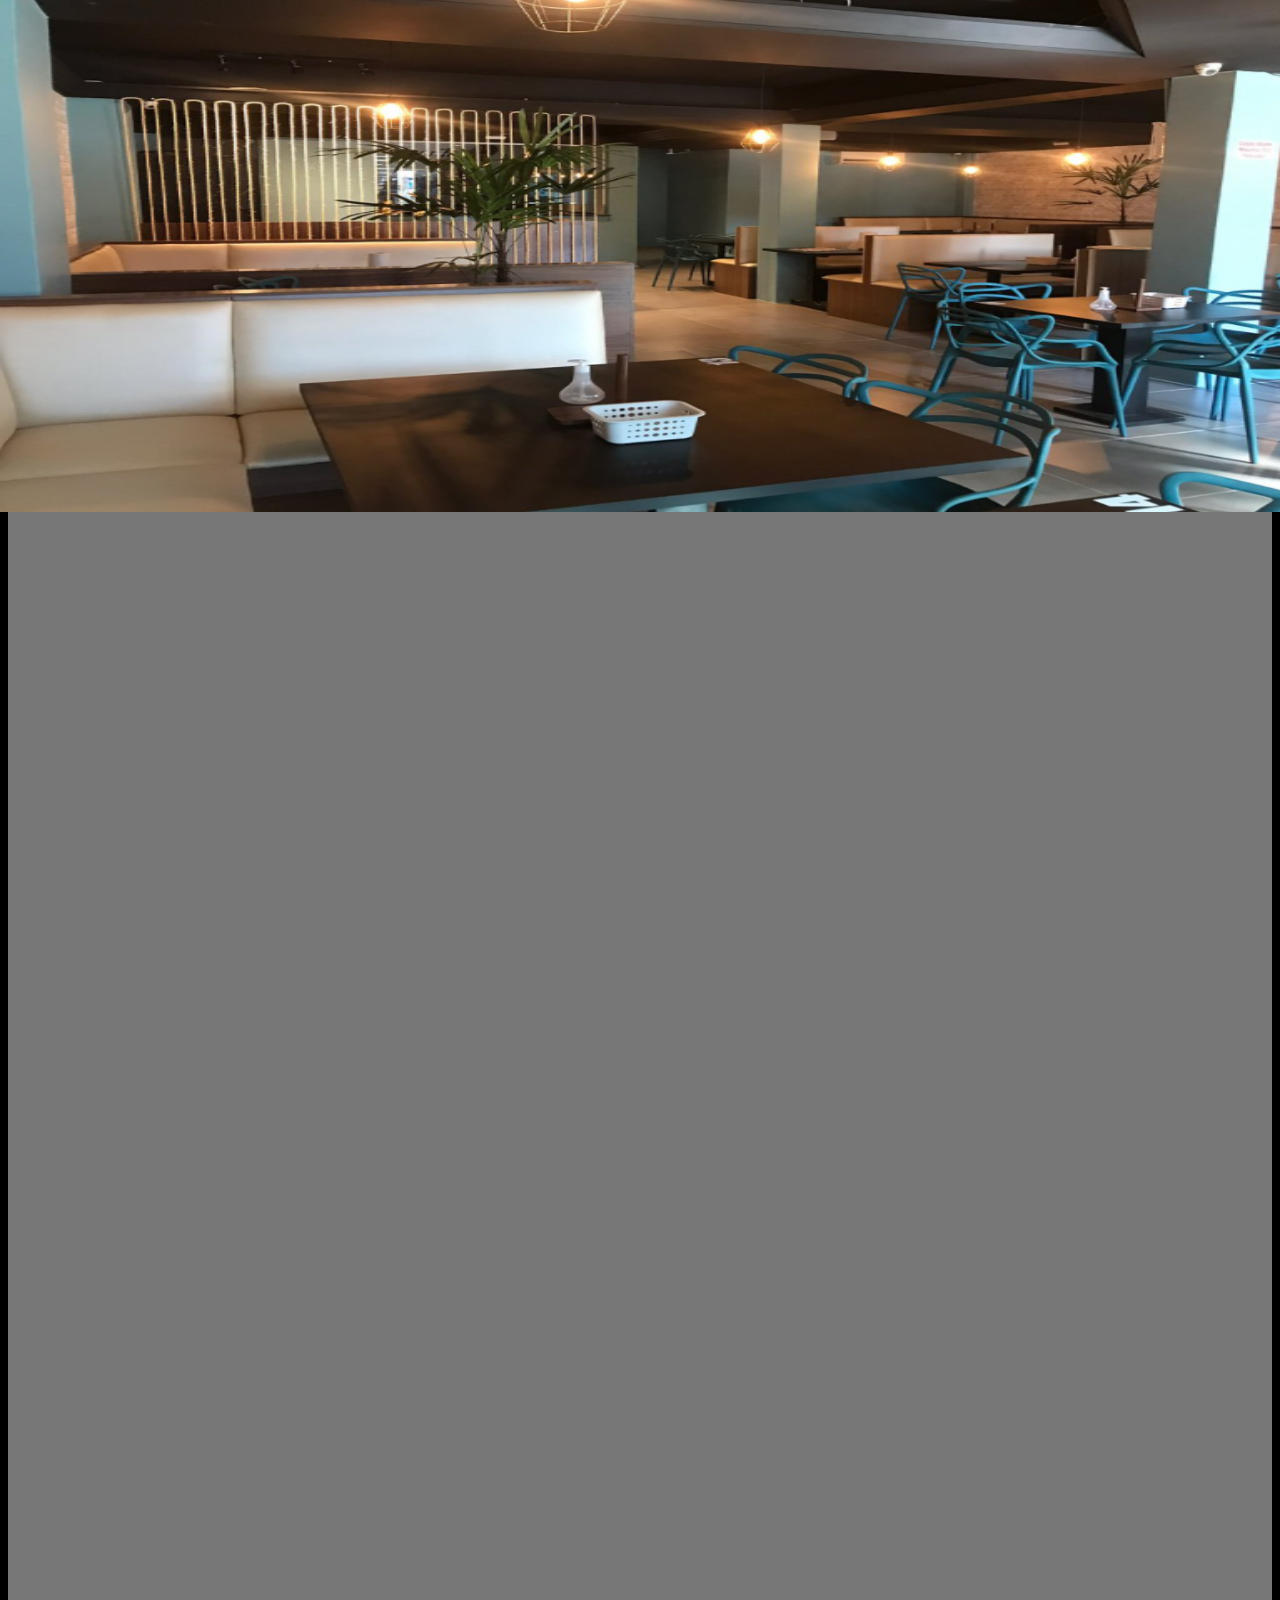
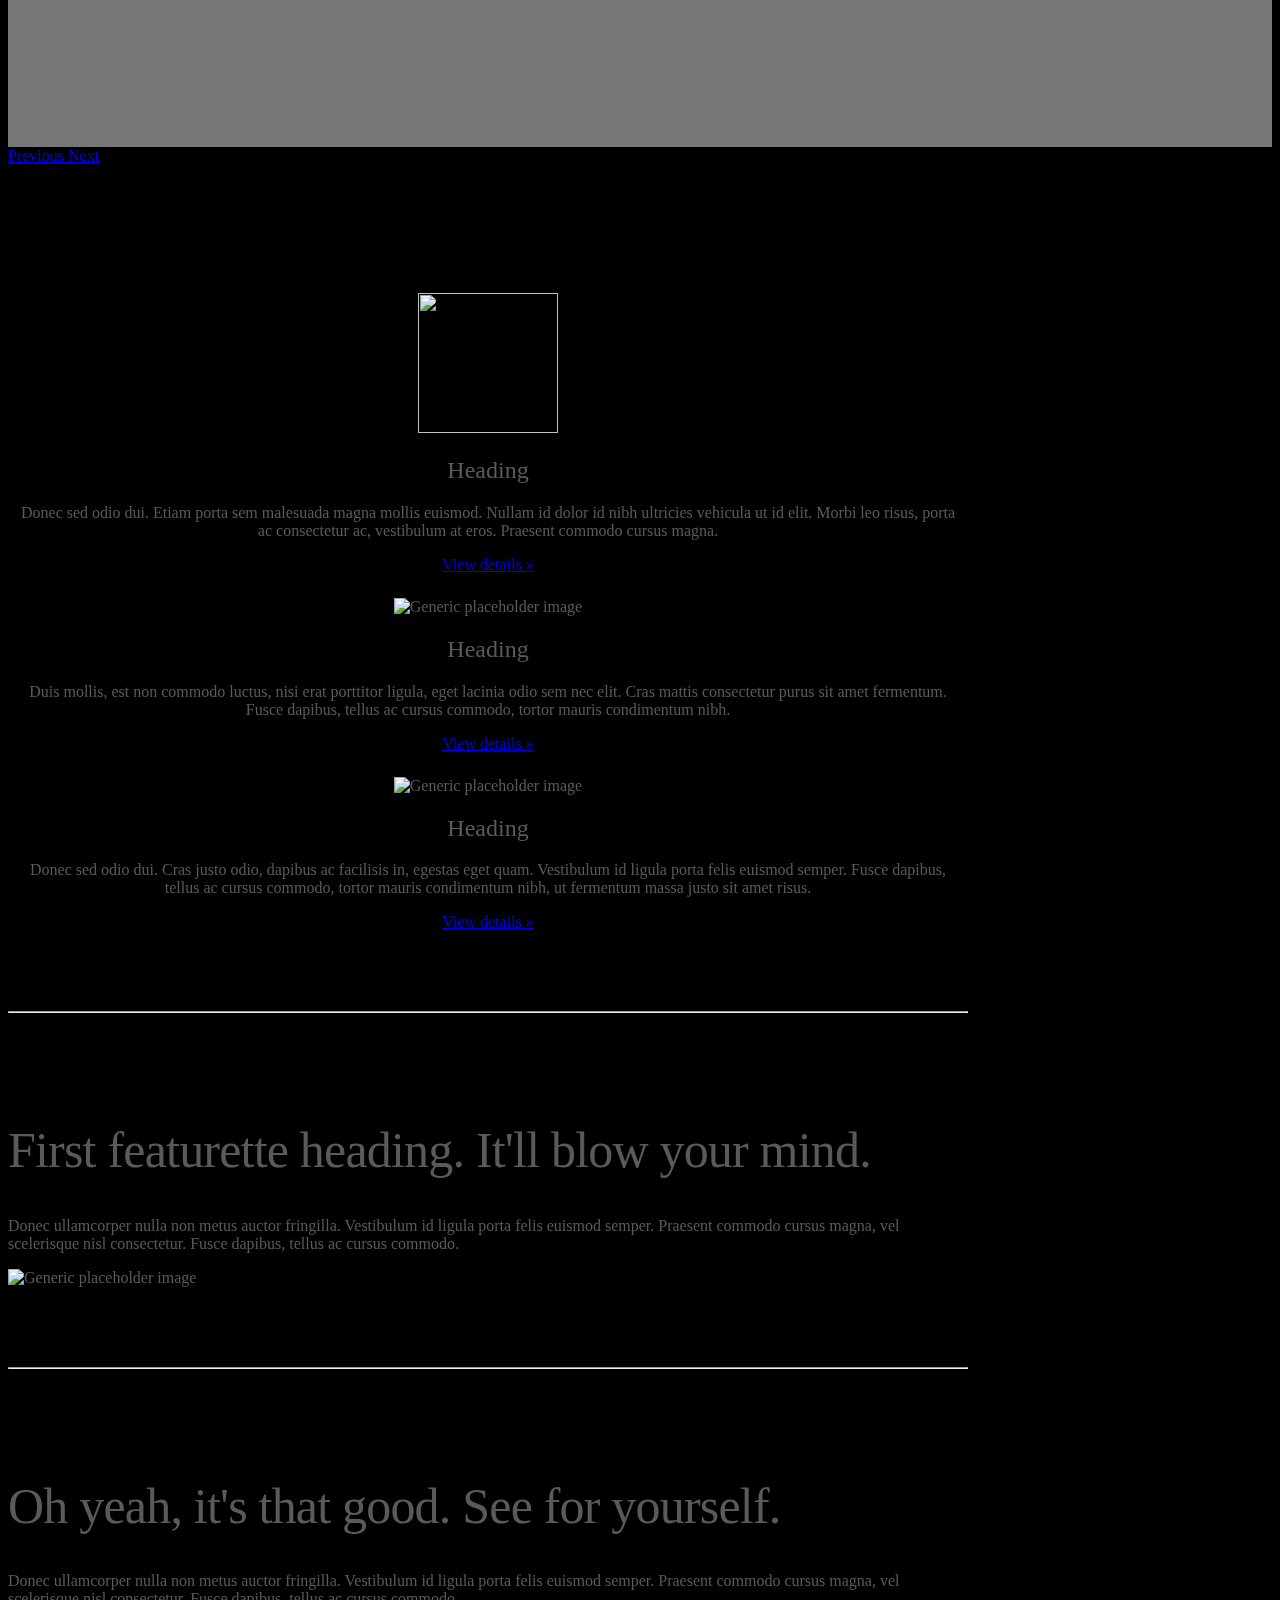
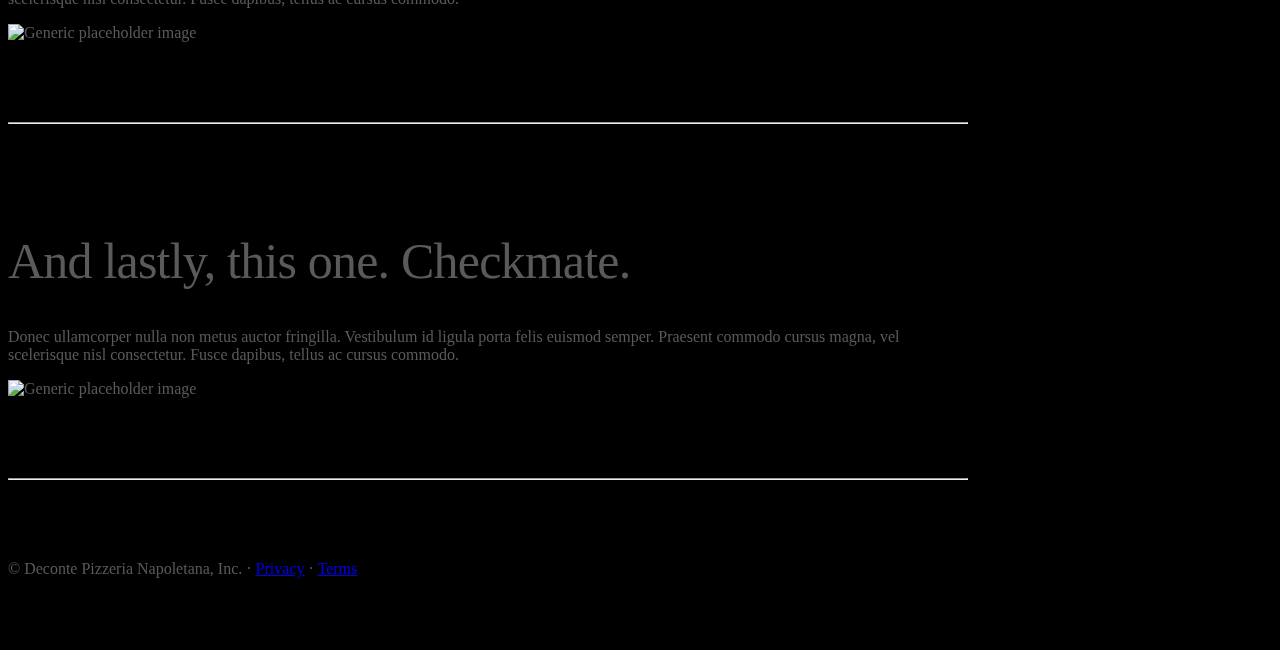
==== index.html @ 768ab449 "primeiro commit" ====
<!doctype html>
<html lang="pt-br">
  <head>
    <meta charset="utf-8">
    <meta name="viewport" content="width=device-width, initial-scale=1, shrink-to-fit=no">
    <meta charset="utf-8">
    <meta name="viewport" content="width=device-width, initial-scale=1, shrink-to-fit=no">

    <!-- Bootstrap CSS -->
    <link rel="stylesheet" href="https://stackpath.bootstrapcdn.com/bootstrap/4.1.3/css/bootstrap.min.css" integrity="sha384-MCw98/SFnGE8fJT3GXwEOngsV7Zt27NXFoaoApmYm81iuXoPkFOJwJ8ERdknLPMO" crossorigin="anonymous">

    <!-- Font Awesome -->
    <link rel="stylesheet" href="https://use.fontawesome.com/releases/v5.3.1/css/all.css" integrity="sha384-mzrmE5qonljUremFsqc01SB46JvROS7bZs3IO2EmfFsd15uHvIt+Y8vEf7N7fWAU" crossorigin="anonymous">

    <!-- CSS Costumizado -->
    <link rel="stylesheet" type="text/css" href="css/estilo.css">
    <link rel="icon" href="imagens/logo.png">

    <title>Deconte Pizzeria Napoletana</title>
  </head>
  <body>

    <header>
      <nav class="site-header sticky-top sobe">
        <div class="container d-flex flex-column flex-md-row justify-content-between">
        <img src="imagens/logo.png" width="80px" height="80px" class="sobe2">
        <button class="navbar-toggler" data-toggle="collapse" data-target="#nav-principal">
          <span class="navbar-toggler-icon"></span>
        </button>

        
          <a class="py-2 d-none d-md-inline-block" href="#">Home</a>
          <a class="py-2 d-none d-md-inline-block" href="#">Cardápio</a>
          <a class="py-2 d-none d-md-inline-block" href="#">Quem Somos</a>
          <a class="py-2 d-none d-md-inline-block" href="#">Fale Conosco</a>
       </div>
      </nav>
    </header>

    <main role="main">

      <div id="myCarousel" class="carousel slide sobe3" data-ride="carousel">
        <ol class="carousel-indicators">
          <li data-target="#myCarousel" data-slide-to="0" class="active"></li>
          <li data-target="#myCarousel" data-slide-to="1"></li>
          <li data-target="#myCarousel" data-slide-to="2"></li>
        </ol>
        <div class="carousel-inner">
          <div class="carousel-item active">
            <img class="first-slide" src="https://scontent.fxap3-1.fna.fbcdn.net/v/t1.6435-9/57504751_2058177977817124_7789428099061383168_n.jpg?_nc_cat=104&ccb=1-3&_nc_sid=973b4a&_nc_ohc=jUtZKi7qNk0AX-Q3uHC&_nc_ht=scontent.fxap3-1.fna&oh=0626c0e2e69be716b3a8aebdd69efd79&oe=60BA9E2E" alt="First slide">
          </div>
          <div class="carousel-item">
            <img class="second-slide" src="https://pro2-bar-s3-cdn-cf4.myportfolio.com/dbc0e386ac742f396e04e194743fe163/59e308bf-7692-4bcb-9e06-b944d5f87037_rw_3840.jpg?h=27c551ceaea499ede8d7148dffea2d7c" alt="Second slide" width="500px" height="1050px">
          </div>
          <div class="carousel-item">
            <img class="third-slide" src="imagens/ambiente.png" alt="Third slide" width="700px" height="1050px">
          </div>
        </div>
        <a class="carousel-control-prev" href="#myCarousel" role="button" data-slide="prev">
          <span class="carousel-control-prev-icon" aria-hidden="true"></span>
          <span class="sr-only">Previous</span>
        </a>
        <a class="carousel-control-next" href="#myCarousel" role="button" data-slide="next">
          <span class="carousel-control-next-icon" aria-hidden="true"></span>
          <span class="sr-only">Next</span>
        </a>
      </div>

    <div class="container marketing">

        <!-- Three columns of text below the carousel -->
        <div class="row">
          <div class="col-lg-4">
            <img class="rounded-circle" src="https://static.wixstatic.com/media/4f65cc_6d785c05026d4b44bf9fb3600fafdbdf~mv2.jpeg/v1/fill/w_320,h_320,fp_0.50_0.50,q_90/4f65cc_6d785c05026d4b44bf9fb3600fafdbdf~mv2.jpeg" width="140" height="140">
            <h2>Heading</h2>
            <p>Donec sed odio dui. Etiam porta sem malesuada magna mollis euismod. Nullam id dolor id nibh ultricies vehicula ut id elit. Morbi leo risus, porta ac consectetur ac, vestibulum at eros. Praesent commodo cursus magna.</p>
            <p><a class="btn btn-secondary" href="#" role="button">View details &raquo;</a></p>
          </div><!-- /.col-lg-4 -->
          <div class="col-lg-4">
            <img class="rounded-circle" src="https://static.wixstatic.com/media/4f65cc_5e12a53ad053453d9bb9323a8695e572~mv2.jpeg/v1/fill/w_320,h_320,fp_0.50_0.50,q_90/4f65cc_5e12a53ad053453d9bb9323a8695e572~mv2.jpeg" alt="Generic placeholder image" width="140" height="140">
            <h2>Heading</h2>
            <p>Duis mollis, est non commodo luctus, nisi erat porttitor ligula, eget lacinia odio sem nec elit. Cras mattis consectetur purus sit amet fermentum. Fusce dapibus, tellus ac cursus commodo, tortor mauris condimentum nibh.</p>
            <p><a class="btn btn-secondary" href="#" role="button">View details &raquo;</a></p>
          </div><!-- /.col-lg-4 -->
          <div class="col-lg-4">
            <img class="rounded-circle" src="https://scontent.fxap3-1.fna.fbcdn.net/v/t1.6435-9/72601778_2169171330051121_2272232815653289984_n.jpg?_nc_cat=103&ccb=1-3&_nc_sid=973b4a&_nc_ohc=FtCg7kV5iVQAX-w4cFL&_nc_ht=scontent.fxap3-1.fna&oh=c320d0c8e0f09512ae484dab7dff3bf9&oe=60BC62EF" alt="Generic placeholder image" width="140" height="140">
            <h2>Heading</h2>
            <p>Donec sed odio dui. Cras justo odio, dapibus ac facilisis in, egestas eget quam. Vestibulum id ligula porta felis euismod semper. Fusce dapibus, tellus ac cursus commodo, tortor mauris condimentum nibh, ut fermentum massa justo sit amet risus.</p>
            <p><a class="btn btn-secondary" href="#" role="button">View details &raquo;</a></p>
          </div><!-- /.col-lg-4 -->
        </div><!-- /.row -->


        <!-- START THE FEATURETTES -->

        <hr class="featurette-divider">

        <div class="row featurette">
          <div class="col-md-7">
            <h2 class="featurette-heading">First featurette heading. <span class="text-muted">It'll blow your mind.</span></h2>
            <p class="lead">Donec ullamcorper nulla non metus auctor fringilla. Vestibulum id ligula porta felis euismod semper. Praesent commodo cursus magna, vel scelerisque nisl consectetur. Fusce dapibus, tellus ac cursus commodo.</p>
          </div>
          <div class="col-md-5">
            <img class="featurette-image img-fluid mx-auto" data-src="holder.js/500x500/auto" alt="Generic placeholder image">
          </div>
        </div>

        <hr class="featurette-divider">

        <div class="row featurette">
          <div class="col-md-7 order-md-2">
            <h2 class="featurette-heading">Oh yeah, it's that good. <span class="text-muted">See for yourself.</span></h2>
            <p class="lead">Donec ullamcorper nulla non metus auctor fringilla. Vestibulum id ligula porta felis euismod semper. Praesent commodo cursus magna, vel scelerisque nisl consectetur. Fusce dapibus, tellus ac cursus commodo.</p>
          </div>
          <div class="col-md-5 order-md-1">
            <img class="featurette-image img-fluid mx-auto" data-src="holder.js/500x500/auto" alt="Generic placeholder image">
          </div>
        </div>

        <hr class="featurette-divider">

        <div class="row featurette">
          <div class="col-md-7">
            <h2 class="featurette-heading">And lastly, this one. <span class="text-muted">Checkmate.</span></h2>
            <p class="lead">Donec ullamcorper nulla non metus auctor fringilla. Vestibulum id ligula porta felis euismod semper. Praesent commodo cursus magna, vel scelerisque nisl consectetur. Fusce dapibus, tellus ac cursus commodo.</p>
          </div>
          <div class="col-md-5">
            <img class="featurette-image img-fluid mx-auto" data-src="holder.js/500x500/auto" alt="Generic placeholder image">
          </div>
        </div>

        <hr class="featurette-divider">

        <!-- /END THE FEATURETTES -->

      </div><!-- /.container -->


      <!-- FOOTER -->
      <footer class="container">
        <!-- <p class="float-right"><a href="#">Back to top</a></p>
        <p>&copy; 2017-2018 Company, Inc. &middot; <a href="#">Privacy</a> &middot; <a href="#">Terms</a></p> -->
        <div class="container">
          <div class="row">
            <div class="col-md-8">
           
        <p>&copy; Deconte Pizzeria Napoletana, Inc. &middot; <a href="#">Privacy</a> &middot; <a href="#">Terms</a></p>
          </div>
          <div class="col-md-4 d-flex justify-content-end">
            <a href="" class="btn btn-outline-light">
              <i class="fab fa-facebook"></i>
            </a>
            <a href="" class="btn btn-outline-light ml-2">
              <i class="fab fa-instagram"></i>
            </a>
            <a href="" class="btn btn-outline-light ml-2">
              <i class="fab fa-whatsapp"></i>
            </a>
          </div>
        </div>
      </div>
      </footer>
    </main>

    <!-- Bootstrap core JavaScript
    ================================================== -->
    <!-- Placed at the end of the document so the pages load faster -->
    <script src="https://code.jquery.com/jquery-3.3.1.slim.min.js" integrity="sha384-q8i/X+965DzO0rT7abK41JStQIAqVgRVzpbzo5smXKp4YfRvH+8abtTE1Pi6jizo" crossorigin="anonymous"></script>
    <script src="https://cdnjs.cloudflare.com/ajax/libs/popper.js/1.14.3/umd/popper.min.js" integrity="sha384-ZMP7rVo3mIykV+2+9J3UJ46jBk0WLaUAdn689aCwoqbBJiSnjAK/l8WvCWPIPm49" crossorigin="anonymous"></script>
    <script src="https://stackpath.bootstrapcdn.com/bootstrap/4.1.3/js/bootstrap.min.js" integrity="sha384-ChfqqxuZUCnJSK3+MXmPNIyE6ZbWh2IMqE241rYiqJxyMiZ6OW/JmZQ5stwEULTy" crossorigin="anonymous"></script>
  
  </body>
</html>
---- css/estilo.css ----
/* Estilo Geral */
body {
    padding-top: 3rem;
    padding-bottom: 3rem;
    color: #5a5a5a;
    background-color: black;
  }
  
/* Customização do Carousel */
.carousel {
    margin-bottom: 8rem;
}

.carousel-caption {
    bottom: 3rem;
    z-index: 10;
}
  
  /* Declare heights because of positioning of img element */
  .carousel-item {
    height: 32rem;
    background-color: #777;
  }
  .carousel-item > img {
    position: absolute;
    top: 0;
    left: 0;
    min-width: 100%;
    height: 32rem;
  }
  
  .sobe2{
    margin-top: -28px;
  }

  /* MARKETING CONTENT
-------------------------------------------------- */

/* Center align the text within the three columns below the carousel */
.marketing .col-lg-4 {
  margin-bottom: 1.5rem;
  text-align: center;
}
.marketing h2 {
  font-weight: 400;
}
.marketing .col-lg-4 p {
  margin-right: .75rem;
  margin-left: .75rem;
}


/* Featurettes
------------------------- */

.featurette-divider {
  margin: 5rem 0; /* Space out the Bootstrap <hr> more */
}

/* Thin out the marketing headings */
.featurette-heading {
  font-weight: 300;
  line-height: 1;
  letter-spacing: -.05rem;
}

.sobe3{
  margin-top: -12px;
}

/* RESPONSIVE CSS
-------------------------------------------------- */

@media (min-width: 40em) {
  /* Bump up size of carousel content */
  .carousel-caption p {
    margin-bottom: 1.25rem;
    font-size: 1.25rem;
    line-height: 1.4;
  }

  .featurette-heading {
    font-size: 50px;
  }
}

@media (min-width: 62em) {
  .featurette-heading {
    margin-top: 7rem;
  }
}
  
  /* RESPONSIVE CSS
  -------------------------------------------------- */
  
  @media (min-width: 40em) {
    /* Bump up size of carousel content */
    .carousel-caption p {
      margin-bottom: 1.25rem;
      font-size: 1.25rem;
      line-height: 1.4;
    }
  
    .featurette-heading {
      font-size: 50px;
    }
  }
  
  @media (min-width: 62em) {
    .featurette-heading {
      margin-top: 7rem;
    }
  }

  .container {
  max-width: 960px;
}

/*
 * Cabeçalho translucente customizado
 */

 .sobe{
  margin-top: -35px;
 }

.site-header {
  background-color: rgba(0, 0, 0, .85);
  -webkit-backdrop-filter: saturate(180%) blur(20px);
  backdrop-filter: saturate(180%) blur(20px);
  padding: 30px;
  padding-left: 100px;
}
.site-header a {
  color: #999;
  transition: ease-in-out color .15s;
}
.site-header a:hover {
  color: black;
  background: white;
  text-decoration: none;
  padding-bottom: 13px;
  padding-top: 18px;
  padding-left: 10px;
  padding-right: 10px;
}

/*
 * Dispositivos modelos (substitua eles com seus próprios dispositivos ou algo diferente)
 */

.overflow-hidden { overflow: hidden; }
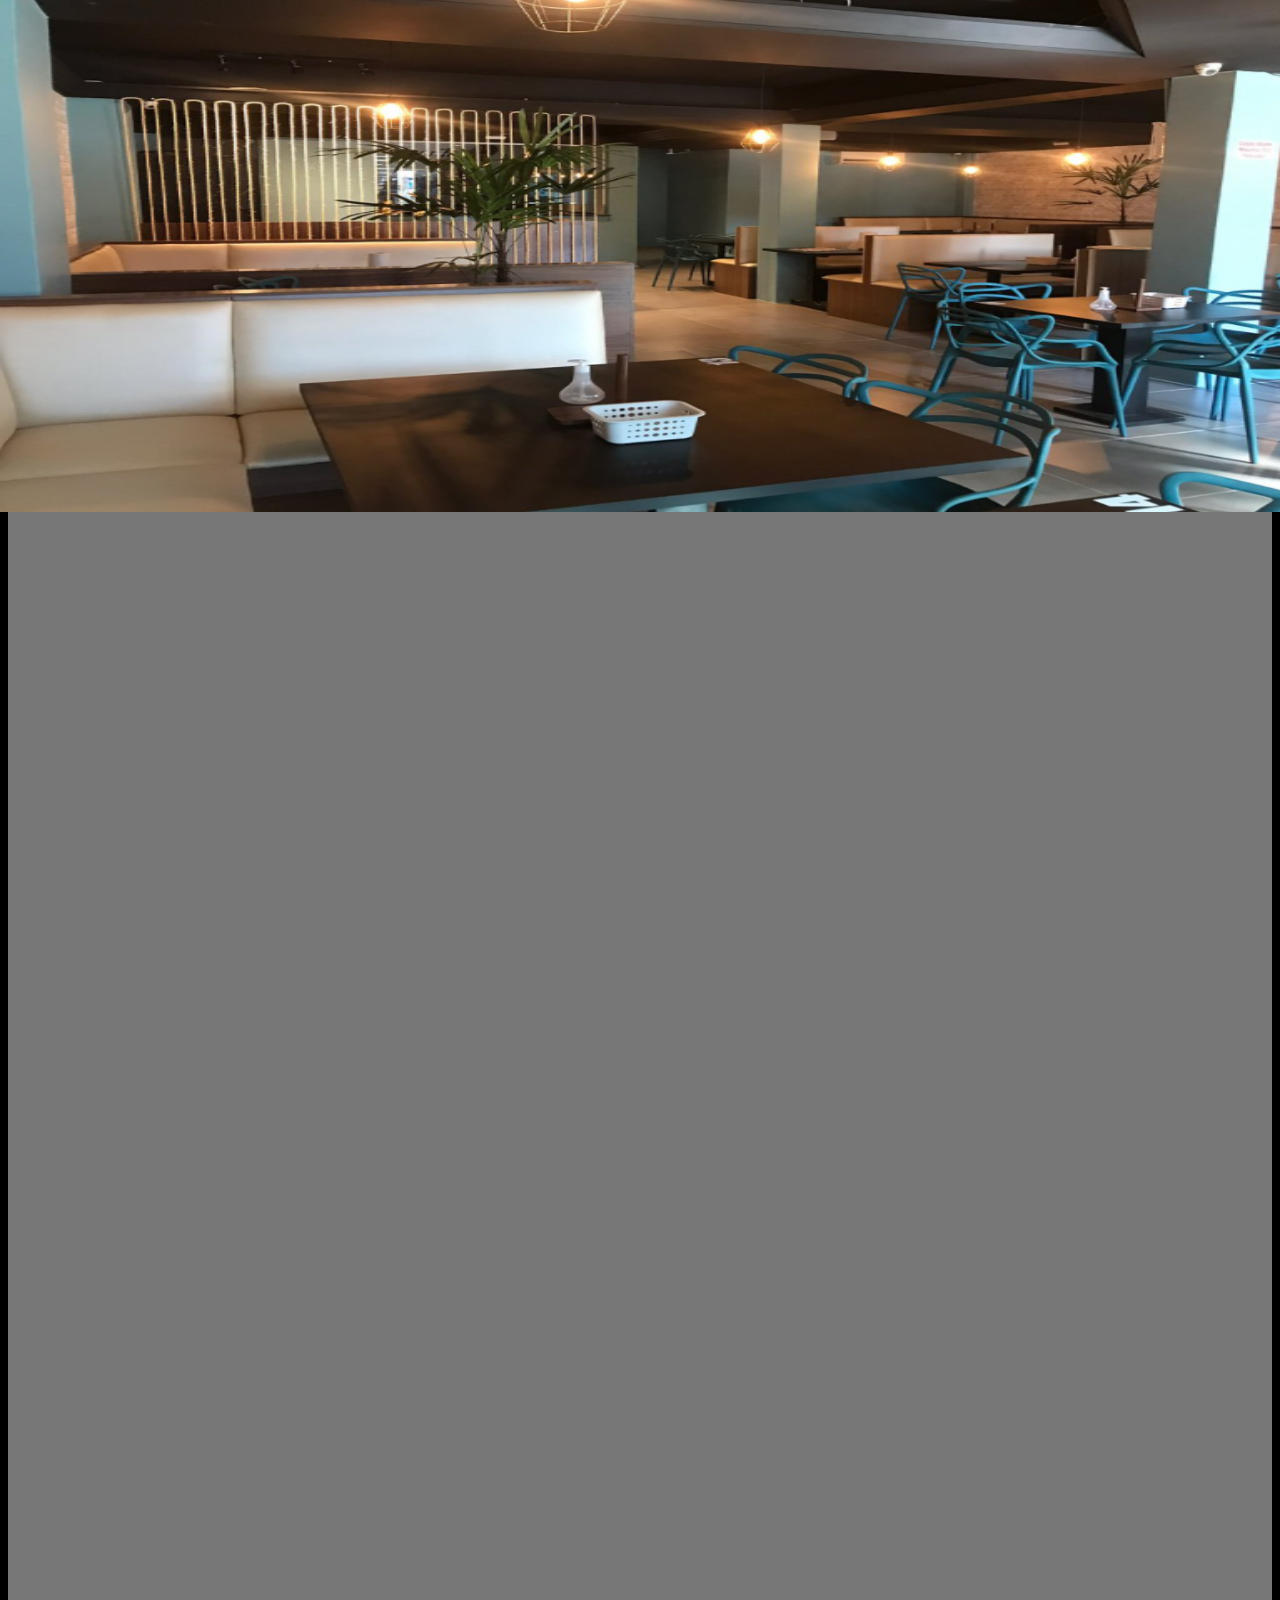
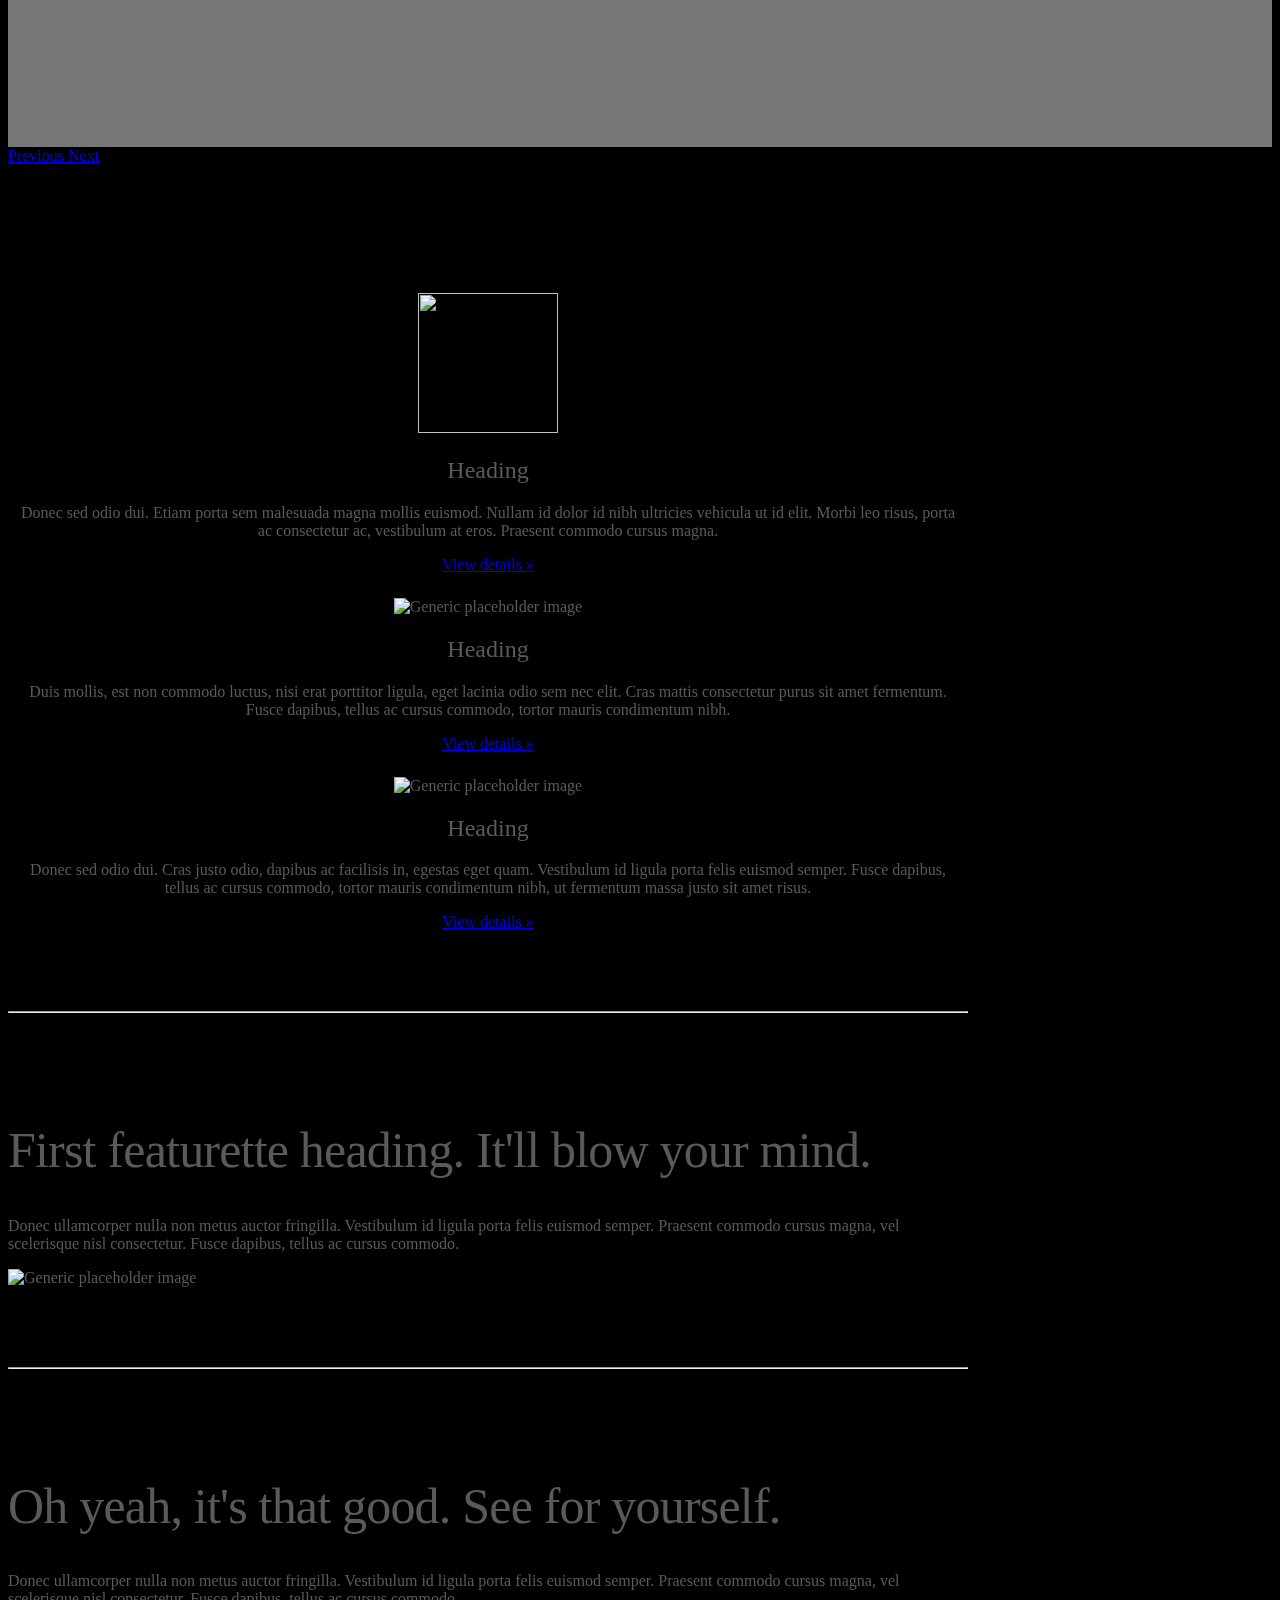
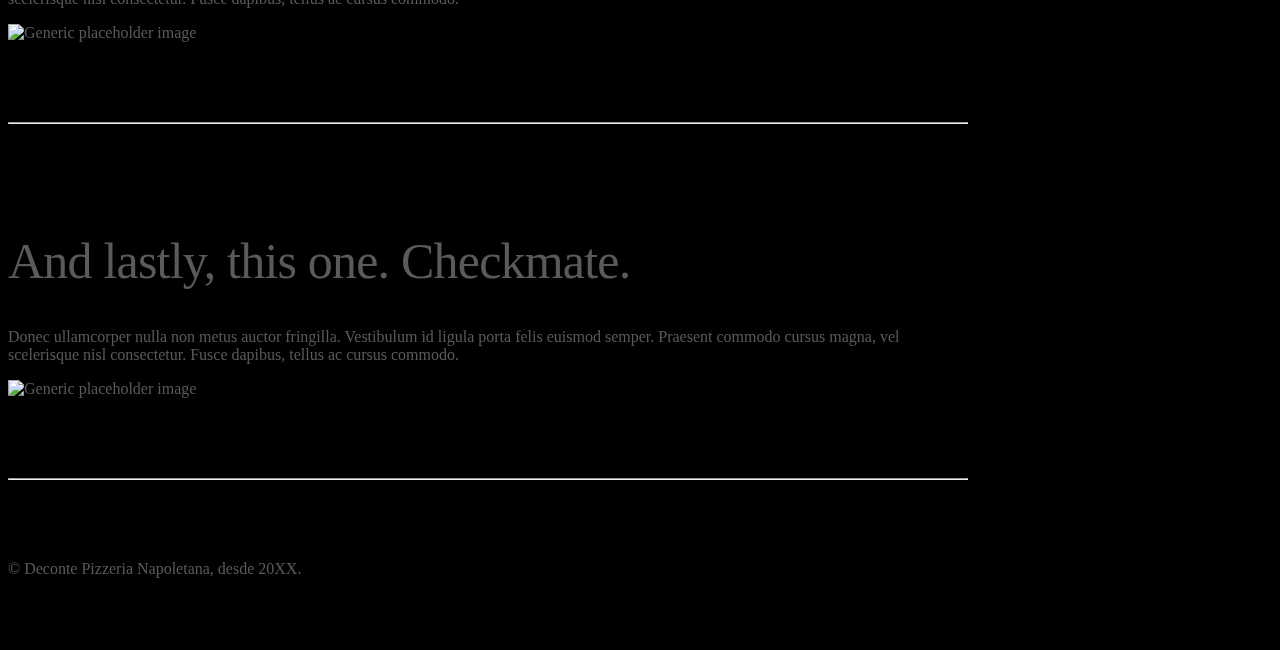
==== commit 77863d2c: "Ultima parte da estrutura base do site. Fora isso, gerados links REAIS para canais de contato" ====
--- a/index.html
+++ b/index.html
@@ -30,10 +30,10 @@
         </button>
 
         
-          <a class="py-2 d-none d-md-inline-block" href="#">Home</a>
-          <a class="py-2 d-none d-md-inline-block" href="#">Cardápio</a>
-          <a class="py-2 d-none d-md-inline-block" href="#">Quem Somos</a>
-          <a class="py-2 d-none d-md-inline-block" href="#">Fale Conosco</a>
+          <a class="py-2 d-none d-md-inline-block" href="index.html">Home</a>
+          <a class="py-2 d-none d-md-inline-block" href="cardapio.html">Cardápio</a>
+          <a class="py-2 d-none d-md-inline-block" href="qsomos.html">Quem Somos</a>
+          <a class="py-2 d-none d-md-inline-block" href="fconosco.html">Fale Conosco</a>
        </div>
       </nav>
     </header>
@@ -67,7 +67,7 @@
         </a>
       </div>
 
-    <div class="container marketing">
+       <div class="container marketing">
 
         <!-- Three columns of text below the carousel -->
         <div class="row">
@@ -139,22 +139,20 @@
 
       <!-- FOOTER -->
       <footer class="container">
-        <!-- <p class="float-right"><a href="#">Back to top</a></p>
-        <p>&copy; 2017-2018 Company, Inc. &middot; <a href="#">Privacy</a> &middot; <a href="#">Terms</a></p> -->
         <div class="container">
           <div class="row">
             <div class="col-md-8">
            
-        <p>&copy; Deconte Pizzeria Napoletana, Inc. &middot; <a href="#">Privacy</a> &middot; <a href="#">Terms</a></p>
+        <p>&copy; Deconte Pizzeria Napoletana, desde 20XX.</p>
           </div>
           <div class="col-md-4 d-flex justify-content-end">
-            <a href="" class="btn btn-outline-light">
+            <a href="https://www.facebook.com/decontepizzeria/" class="btn btn-outline-light">
               <i class="fab fa-facebook"></i>
             </a>
-            <a href="" class="btn btn-outline-light ml-2">
+            <a href="https://www.instagram.com/decontepizzerianapoletana/" class="btn btn-outline-light ml-2">
               <i class="fab fa-instagram"></i>
             </a>
-            <a href="" class="btn btn-outline-light ml-2">
+            <a href="https://api.whatsapp.com/send?phone=555199333622" class="btn btn-outline-light ml-2">
               <i class="fab fa-whatsapp"></i>
             </a>
           </div>
